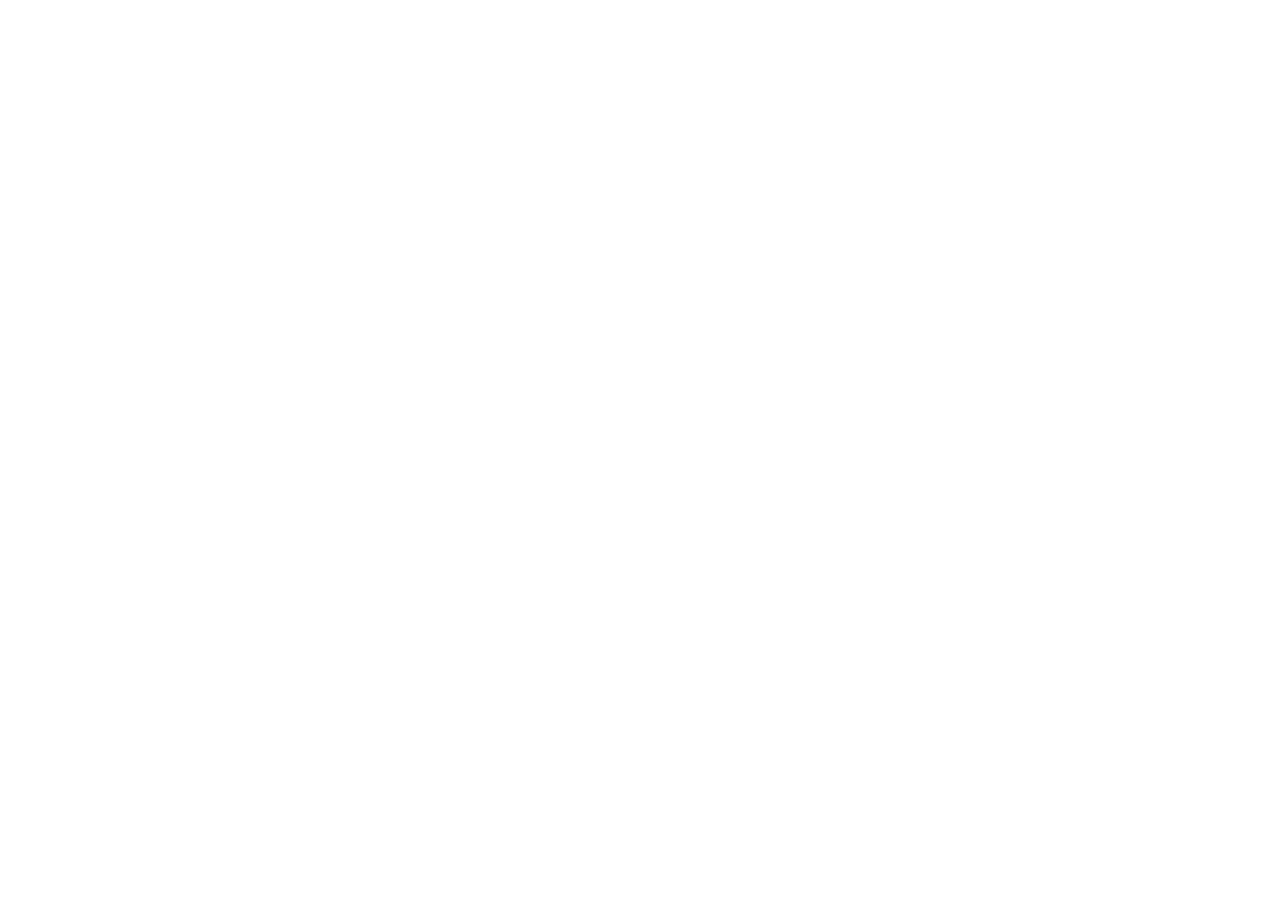
==== index.html @ bc954fa6 "initial commit" ====
<!DOCTYPE html>
<html lang="en">
  <head>
    <meta charset="UTF-8" />
    <meta http-equiv="X-UA-Compatible" content="IE=edge" />
    <meta name="viewport" content="width=device-width, initial-scale=1.0" />
    <title>Fun with triangles</title>
  </head>
  <body></body>
</html>
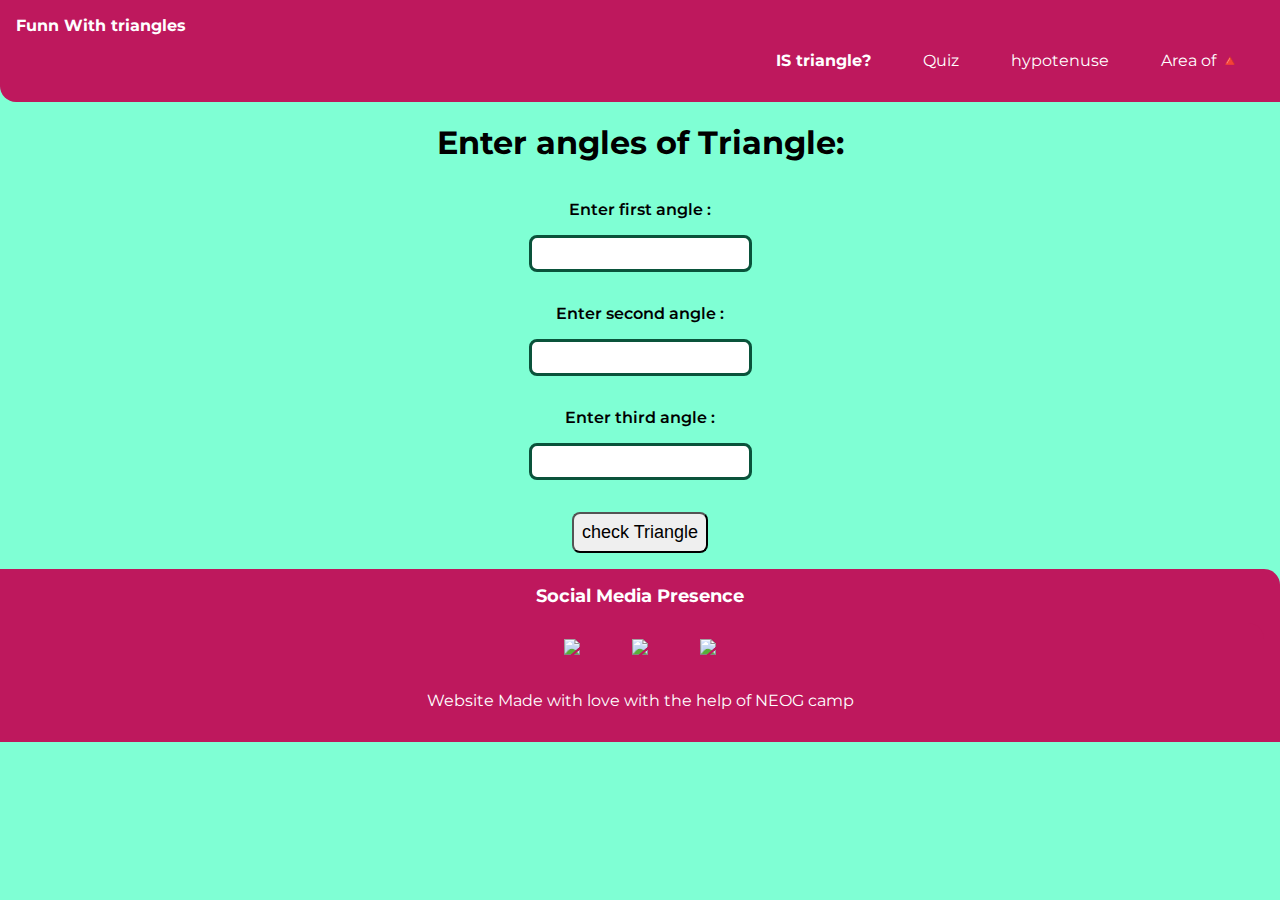
==== commit 76120fb5: "chore: completed valid triangle part" ====
--- a/index.html
+++ b/index.html
@@ -5,6 +5,62 @@
     <meta http-equiv="X-UA-Compatible" content="IE=edge" />
     <meta name="viewport" content="width=device-width, initial-scale=1.0" />
     <title>Fun with triangles</title>
+    <link rel="stylesheet" href="style.css" />
   </head>
-  <body></body>
+  <body>
+    <nav class="navigation container">
+      <div class="nav-brand">Funn With triangles</div>
+      <ul class="nav-pills">
+        <li class="list-item-inline">
+          <a class="link link-active" href="/index.html">IS triangle?</a>
+        </li>
+        <li class="list-item-inline">
+          <a class="link" href="/quiz.html">Quiz</a>
+        </li>
+        <li class="list-item-inline">
+          <a class="link" href="/hypotenuse.html">hypotenuse</a>
+        </li>
+        <li class="list-item-inline">
+          <a class="link" href="/area.html">Area of 🔺</a>
+        </li>
+      </ul>
+    </nav>
+    <div class="container">
+      <div class="container container-center">
+        <h1>Enter angles of Triangle:</h1>
+        <label for="angle1">Enter first angle : </label>
+        <input class="angle-input" type="text" />
+        <label for="angle2">Enter second angle : </label>
+        <input class="angle-input" type="text" />
+        <label for="angle3">Enter third angle : </label>
+        <input class="angle-input" type="text" />
+        <button id="check-button">check Triangle</button>
+        <textarea id="text-area" cols="30" rows="2" disabled></textarea>
+      </div>
+    </div>
+    <footer class="footer">
+      <div class="footer-header">Social Media Presence</div>
+      <ul class="footer social-links list-non-bullet">
+        <li class="list-item-inline">
+          <a class="link" href="https://github.com/Mohitkumar33"
+            ><img src="https://img.icons8.com/ios-filled/50/000000/github.png"
+          /></a>
+        </li>
+        <li class="list-item-inline">
+          <a class="link" href="https://twitter.com/MOHITKUMAR06612"
+            ><img src="https://img.icons8.com/ios/50/000000/twitter--v2.png"
+          /></a>
+        </li>
+        <li class="list-item-inline">
+          <a
+            class="link"
+            href="https://www.linkedin.com/in/mohit-kumar-aggarwal/"
+            ><img src="https://img.icons8.com/ios/50/000000/linkedin.png"
+          /></a>
+        </li>
+      </ul>
+      <p>Website Made with love with the help of NEOG camp</p>
+    </footer>
+    <script src="validTriangle.js"></script>
+  </body>
 </html>
--- a/style.css
+++ b/style.css
@@ -0,0 +1,116 @@
+@import url("https://fonts.googleapis.com/css2?family=Montserrat:wght@400;700&display=swap");
+
+body {
+  font-family: "Montserrat", sans-serif;
+  margin: 0px;
+  background-color: aquamarine;
+  /* font-size: larger; */
+}
+
+:root {
+  --primary-color: #be185d;
+  --dark-gray: #6b7280;
+  --off-white: #f3f4f6;
+}
+
+/**navigation**/
+
+.navigation {
+  background-color: var(--primary-color);
+  color: white;
+  padding: 1rem;
+  border-bottom-left-radius: 1rem;
+}
+
+.link {
+  text-decoration: none;
+  padding: 0.5rem 1rem;
+}
+
+.navigation .nav-brand {
+  font-weight: bold;
+}
+
+.navigation .nav-pills {
+  text-align: right;
+}
+
+.navigation .link {
+  color: white;
+}
+
+.navigation .link-active {
+  font-weight: bold;
+}
+
+.container {
+  padding-left: 1rem;
+  padding-right: 1rem;
+}
+
+.container-center {
+  margin: auto;
+  text-align: center;
+  background-color: aquamarine;
+}
+
+label {
+  display: block;
+  padding: 1rem;
+  font-weight: 600;
+}
+
+input {
+  padding: 0.5rem;
+  margin-bottom: 1rem;
+  padding-left: 2rem;
+  border: 3px solid rgb(10, 83, 59);
+  border-radius: 00.5rem;
+}
+
+#text-area {
+  margin: auto;
+  font-size: larger;
+  margin-bottom: 1rem;
+  border: 3px solid rgb(177, 7, 126);
+  border-radius: 00.5rem;
+}
+
+#check-button {
+  padding: 0.5rem;
+  font-size: large;
+  border-radius: 0.5rem;
+  display: block;
+  margin: auto;
+  margin-top: 1rem;
+  margin-bottom: 1rem;
+}
+
+/**lists **/
+.list-non-bullet {
+  list-style: none;
+}
+
+.list-item-inline {
+  display: inline;
+  padding: 0rem 0.5rem;
+}
+
+/* footer */
+
+.footer {
+  background-color: var(--primary-color);
+  padding: 1rem 1rem;
+  text-align: center;
+  color: white;
+  border-top-right-radius: 1rem;
+}
+
+.footer .footer-header {
+  font-weight: bold;
+  font-size: large;
+}
+
+.footer .link {
+  color: white;
+}
